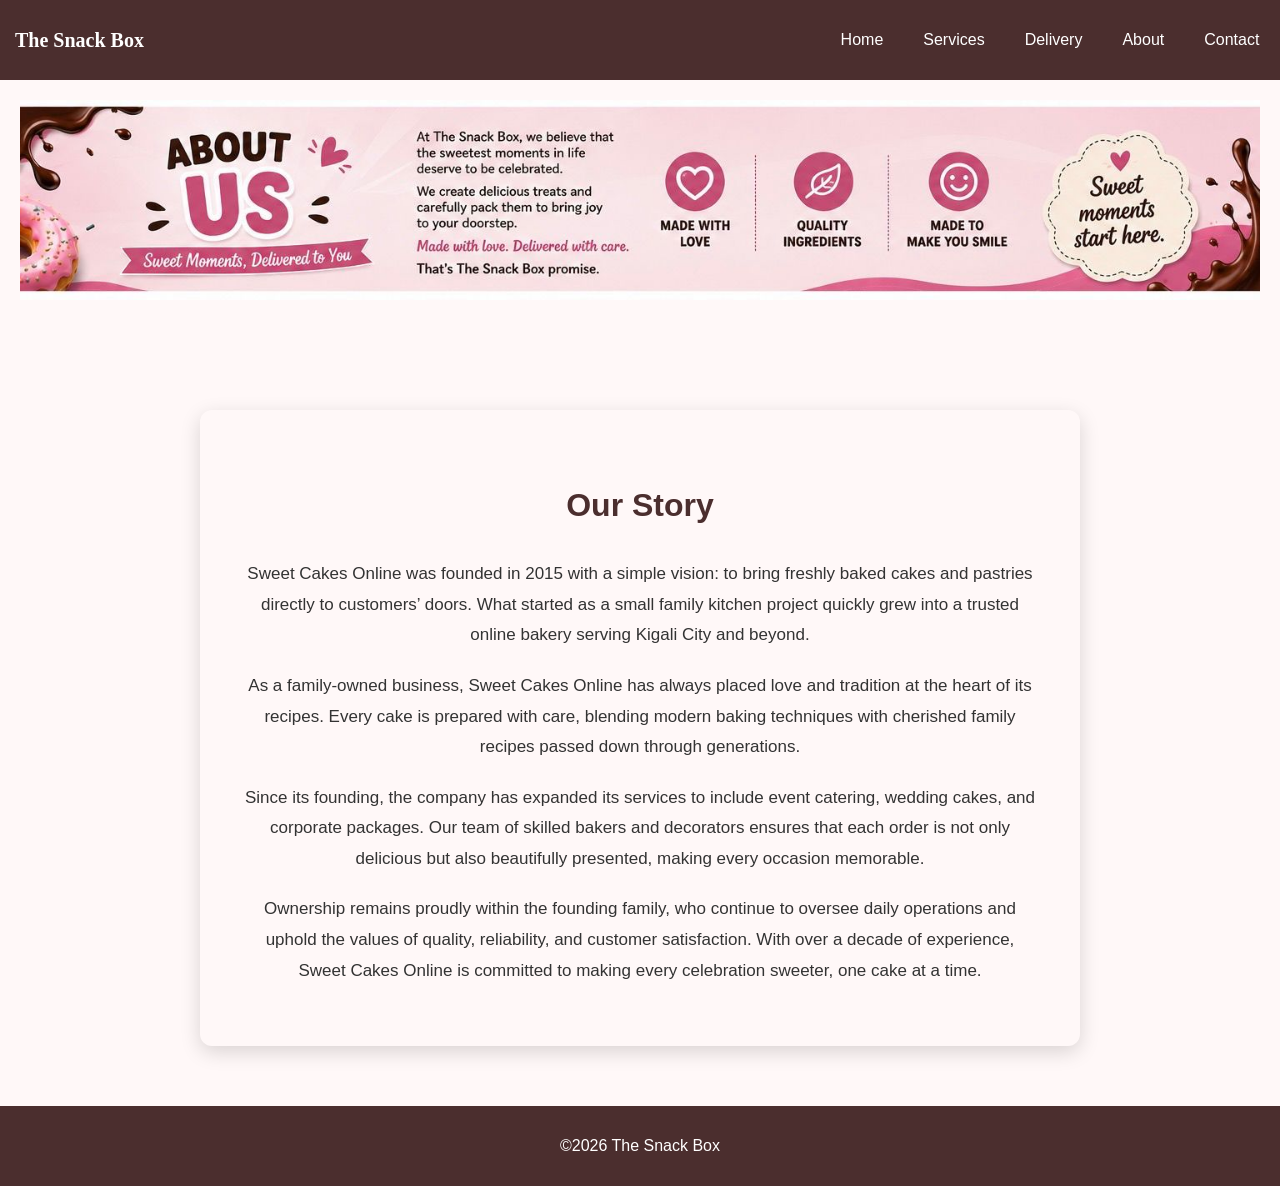
==== about.html @ 06448079 "Add files via upload" ====
<!DOCTYPE html>
<html lang="en">
<head>
  <meta charset="UTF-8">
  <title>AThe Snack Box</title>
  <link rel="stylesheet" href="style.css">
</head>
<body>
  <nav class="navbar"> 
    <nav class="navbar">
  <div class="logo">The Snack Box</div>
  <ul class="nav-links">
    <li><a href="index.html">Home</a></li>
    <li><a href="services.html">Services</a></li>
    <li><a href="delivery.html">Delivery</a></li>
    <li><a href="about.html">About</a></li>
    <li><a href="contact.html">Contact</a></li>
  </ul>
</nav>

  </nav>

   <header class="banner">
    <!-- Banner Image -->
    <img src="about.jpeg" alt="Cake Banner" class="banner-img">
    <!-- Banner Text -->
    <div class="banner-text">
      
    </div>
  </header>

  <section class="about">
  <div class="about-card">
    <h2>Our Story</h2>
    <p>Sweet Cakes Online was founded in 2015 with a simple vision: to bring freshly baked cakes and pastries directly to customers’ doors. What started as a small family kitchen project quickly grew into a trusted online bakery serving Kigali City and beyond.</p>

    <p>As a family-owned business, Sweet Cakes Online has always placed love and tradition at the heart of its recipes. Every cake is prepared with care, blending modern baking techniques with cherished family recipes passed down through generations.</p>

    <p>Since its founding, the company has expanded its services to include event catering, wedding cakes, and corporate packages. Our team of skilled bakers and decorators ensures that each order is not only delicious but also beautifully presented, making every occasion memorable.</p>

    <p>Ownership remains proudly within the founding family, who continue to oversee daily operations and uphold the values of quality, reliability, and customer satisfaction. With over a decade of experience, Sweet Cakes Online is committed to making every celebration sweeter, one cake at a time.</p>
  </div>
</section>



  <footer><p>©2026 The Snack Box</p></footer>
</body>
</html>
---- style.css ----
.navbar {
  position: fixed;       /* Fixes navbar at the top */
  top: 0;                /* Aligns it to the very top */
  left: 0;
  width: 98%;           /* Full width across the screen */
  z-index: 1000;         /* Keeps it above other elements */
  display: flex;
  justify-content: space-between;
  align-items: center;
  background: #4b2e2e;
  padding: 15px;

}

/* Prevent content from hiding behind navbar */
body {
  margin: 0;
  font-family: Arial, sans-serif;
  background: #fff8f8;
  color: #333;
  padding-top: 60px; /* Adds space equal to navbar height */
}


.navbar .logo {
  color: white;
  font-weight: bold;
  font-size: 20px;
  font-family: serif;
}

.nav-links {
  list-style: none;
  display: flex;
  gap: 20px;
}

.nav-links li a {
  color: white;
  text-decoration: none;
  padding: 5px 10px;
}

.nav-links li a:hover {
  background: pink;
  color: #4b2e2e;
  border-radius: 5px;
}

.banner {
  text-align: center;
  background: url('cakes-banner.jpg') no-repeat center center/cover;
  color: white;
  padding: 40px 20px;
}

section {
  padding: 1px 20px;
  text-align: center;
  margin-top: 10px;
}

.service-grid {
  display: grid;
  grid-template-columns: repeat(3, 1fr);
  gap: 20px;
}

.service-item {
  background: #fff;
  padding: 20px;
  border-radius: 8px;
  box-shadow: 0 2px 5px rgba(0,0,0,0.1);
}

.contact form {
  display: flex;
  flex-direction: column;
  gap: 10px;
  max-width: 400px;
  margin: auto;
}

.contact input, .contact textarea, .contact button {
  padding: 10px;
  border: 1px solid #ccc;
  border-radius: 5px;
}

.contact button {
  background: #4b2e2e;
  color: white;
  cursor: pointer;
}

.contact button:hover {
  background: #b8e0d2;
  color: #4b2e2e;
}

footer {
  background: #4b2e2e;
  color: white;
  text-align: center;
  padding: 15px;
}
.cakes-gallery {
  padding: 40px 20px;
  text-align: center;
}

.cakes-row {
  display: flex;
  justify-content: center;
  gap: 20px;
  margin-bottom: 30px;
}

.cake-item {
  background: #fff;
  padding: 15px;
  border-radius: 8px;
  width: 200px;
  box-shadow: 0 2px 5px rgba(0,0,0,0.1);
}

.cake-item img {
  width: 100%;
  height: 150px;
  object-fit: cover;
  border-radius: 5px;
}

.cake-item p {
  margin-top: 10px;
  font-weight: bold;
  color: #4b2e2e;
}
.banner {
  position: relative;
  text-align: center;
  color: white;
}

.banner-img {
  width: 100%;
  height: 200px;
  object-fit: cover;
  display: block;
}

.banner-text {
  position: absolute;
  top: 50%;
  left: 50%;
  transform: translate(-50%, -50%);
}

.banner-title {
  font-size: 40px;
  color: #f8c8dc; /* pink tone */
}

.banner-subtitle {
  font-size: 20px;
  color: #b8e0d2; /* mint green tone */
}
.service-grid {
  display: grid;
  grid-template-columns: repeat(4, 1fr); /* 4 columns */
  gap: 20px;
  margin-top: 20px;
}

.service-item {
  background: #fff;
  padding: 15px;
  border-radius: 8px;
  text-align: center;
  box-shadow: 0 2px 5px rgba(0,0,0,0.1);
}

.service-item img {
  width: 100%;
  height: 180px;
  object-fit: cover;
  border-radius: 5px;
}

.service-item h3 {
  margin: 10px 0 5px;
  color: #4b2e2e;
}

.service-item p {
  font-weight: bold;
  color: #b22222;
}

.order-btn {
  display: inline-block;
  margin-top: 10px;
  padding: 8px 12px;
  background: #4b2e2e;
  color: white;
  text-decoration: none;
  border-radius: 5px;
}

.order-btn:hover {
  background: #f8c8dc;
  color: #4b2e2e;
}
.delivery form {
  display: flex;
  flex-direction: column;
  gap: 10px;
  max-width: 400px;
  margin: 20px auto;
}

.delivery input, .delivery button {
  padding: 10px;
  border: 1px solid #ccc;
  border-radius: 5px;
}

.delivery button {
  background: #4b2e2e;
  color: white;
  cursor: pointer;
}

.delivery button:hover {
  background: #f8c8dc;
  color: #4b2e2e;
}
.social-links {
  margin: 20px 0;
  display: flex;
  justify-content: center;
  gap: 20px;
}

.social-links a {
  color: #4b2e2e;
  text-decoration: none;
  font-size: 18px;
  display: flex;
  align-items: center;
  gap: 8px;
}

.social-links a:hover {
  color: #f8c8dc;
}

.social-links i {
  font-size: 20px;
}

.about {
  display: flex;
  justify-content: center;
  align-items: center;
  padding: 60px 20px;
}

.about-card {
  max-width: 800px;
  padding: 40px;
  border-radius: 12px;
  box-shadow: 0 6px 20px rgba(0,0,0,0.15);
  text-align: center;
  line-height: 1.8;
}

.about-card h2 {
  font-size: 32px;
  margin-bottom: 25px;
  color: #4b2e2e; /* chocolate brown */
}

.about-card p {
  margin-bottom: 20px;
  font-size: 17px;
  color: #333;
}
.home {
  display: flex;
  flex-direction: column;
  justify-content: center;   /* centers vertically */
  align-items: center;       /* centers horizontally */         /* takes up 60% of viewport height */
  text-align: center;
  background: #fff8f8;       /* optional background */
  padding: 5px;
}

.home h2 {
  font-size: 32px;
  color: #4b2e2e;
  margin-bottom: 5px;
}

.home p {
  max-width: 900px;
  font-size: 18px;
  line-height: 1.6;
  color: #333;
}
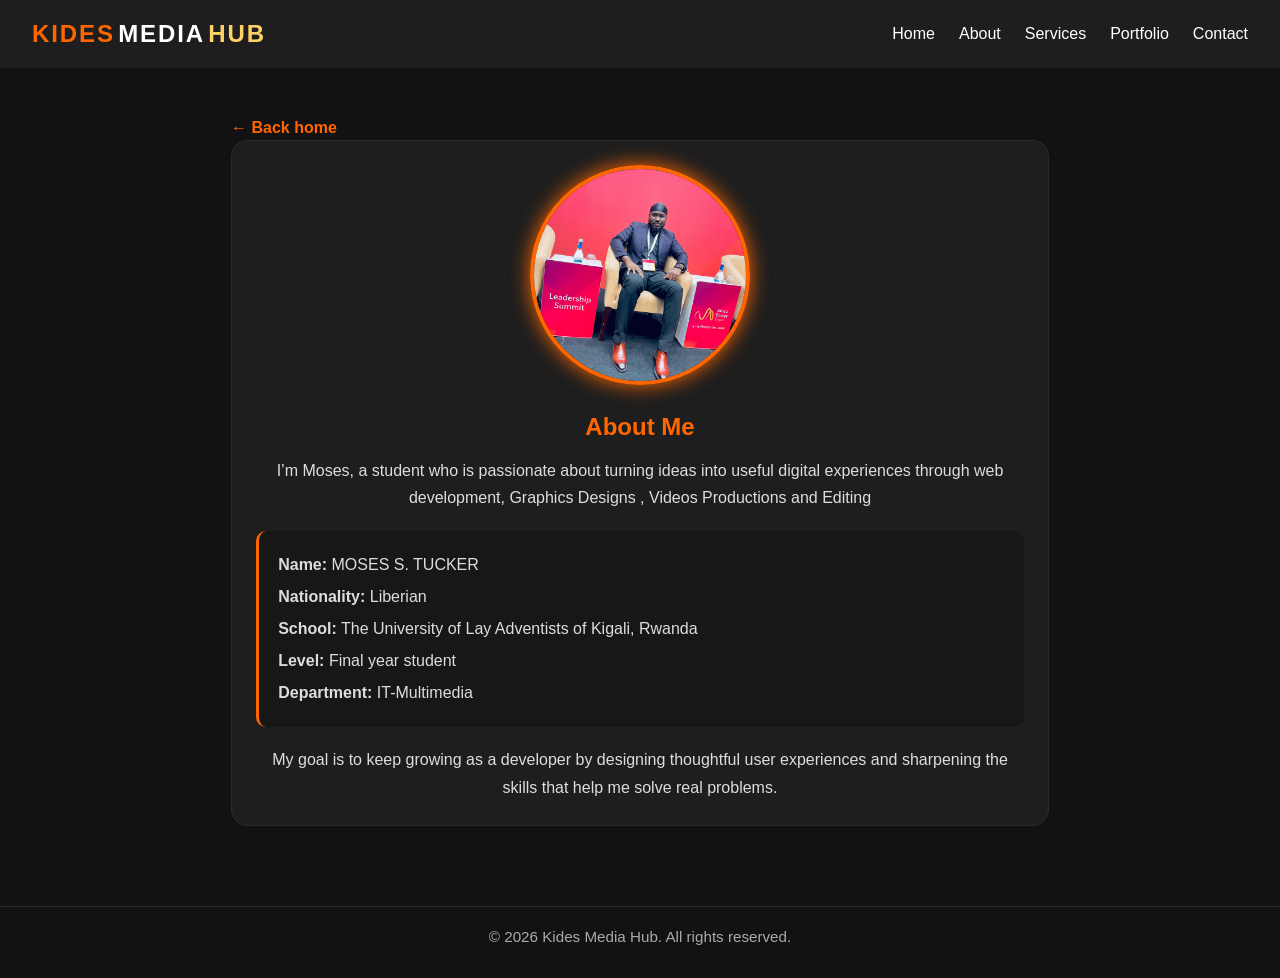
==== commit 172b27fa: "Add files via upload" ====
--- a/about.html
+++ b/about.html
@@ -2,48 +2,47 @@
 <html lang="en">
 <head>
   <meta charset="UTF-8">
-  <title>AThe Snack Box</title>
+  <meta name="viewport" content="width=device-width, initial-scale=1.0">
+  <title>About | Moses</title>
   <link rel="stylesheet" href="style.css">
 </head>
 <body>
-  <nav class="navbar"> 
-    <nav class="navbar">
-  <div class="logo">The Snack Box</div>
-  <ul class="nav-links">
-    <li><a href="index.html">Home</a></li>
-    <li><a href="services.html">Services</a></li>
-    <li><a href="delivery.html">Delivery</a></li>
-    <li><a href="about.html">About</a></li>
-    <li><a href="contact.html">Contact</a></li>
-  </ul>
-</nav>
-
+  <nav>
+    <h1 class="logo">
+      <span class="logo-part logo-kides">Kides</span>
+      <span class="logo-part logo-media">Media</span>
+      <span class="logo-part logo-hub">Hub</span>
+    </h1>
+    <ul>
+      <li><a href="index.html">Home</a></li>
+      <li><a href="about.html">About</a></li>
+      <li><a href="services.html">Services</a></li>
+      <li><a href="portfolio.html">Portfolio</a></li>
+      <li><a href="contact.html">Contact</a></li>
+    </ul>
   </nav>
 
-   <header class="banner">
-    <!-- Banner Image -->
-    <img src="about.jpeg" alt="Cake Banner" class="banner-img">
-    <!-- Banner Text -->
-    <div class="banner-text">
-      
-    </div>
-  </header>
+  <main class="page-shell">
+    <a href="index.html" class="back-link">← Back home</a>
+    <section class="page-card about-page">
+      <div class="about-image-wrap">
+        <img src="tuck.jpeg" alt="Moses portrait" class="about-image">
+      </div>
+      <h2>About Me</h2>
+      <p>I’m Moses, a student who is passionate about turning ideas into useful digital experiences through web development, Graphics Designs , Videos Productions and Editing</p>
+      <div class="about-info-box">
+        <p><strong>Name:</strong> MOSES S. TUCKER</p>
+        <p><strong>Nationality:</strong> Liberian</p>
+        <p><strong>School:</strong> The University of Lay Adventists of Kigali, Rwanda</p>
+        <p><strong>Level:</strong> Final year student</p>
+        <p><strong>Department:</strong> IT-Multimedia</p>
+      </div>
+      <p>My goal is to keep growing as a developer by designing thoughtful user experiences and sharpening the skills that help me solve real problems.</p>
+    </section>
+  </main>
 
-  <section class="about">
-  <div class="about-card">
-    <h2>Our Story</h2>
-    <p>Sweet Cakes Online was founded in 2015 with a simple vision: to bring freshly baked cakes and pastries directly to customers’ doors. What started as a small family kitchen project quickly grew into a trusted online bakery serving Kigali City and beyond.</p>
-
-    <p>As a family-owned business, Sweet Cakes Online has always placed love and tradition at the heart of its recipes. Every cake is prepared with care, blending modern baking techniques with cherished family recipes passed down through generations.</p>
-
-    <p>Since its founding, the company has expanded its services to include event catering, wedding cakes, and corporate packages. Our team of skilled bakers and decorators ensures that each order is not only delicious but also beautifully presented, making every occasion memorable.</p>
-
-    <p>Ownership remains proudly within the founding family, who continue to oversee daily operations and uphold the values of quality, reliability, and customer satisfaction. With over a decade of experience, Sweet Cakes Online is committed to making every celebration sweeter, one cake at a time.</p>
-  </div>
-</section>
-
-
-
-  <footer><p>©2026 The Snack Box</p></footer>
+  <footer class="site-footer">
+    <p>© 2026 Kides Media Hub. All rights reserved.</p>
+  </footer>
 </body>
 </html>
--- a/style.css
+++ b/style.css
@@ -1,310 +1,562 @@
-.navbar {
-  position: fixed;       /* Fixes navbar at the top */
-  top: 0;                /* Aligns it to the very top */
-  left: 0;
-  width: 98%;           /* Full width across the screen */
-  z-index: 1000;         /* Keeps it above other elements */
+/* Reset */
+* {
+  margin: 0;
+  padding: 0;
+  box-sizing: border-box;
+}
+
+img {
+  max-width: 100%;
+  display: block;
+}
+
+body {
+  font-family: Arial, sans-serif;
+  background: #121212;
+  color: #fff;
+  min-height: 100vh;
+  line-height: 1.5;
+  position: relative;
+  overflow-x: hidden;
+}
+
+body::before {
+  content: "";
+  position: fixed;
+  inset: 0;
+  background-image: url('https://images.unsplash.com/photo-1516321497487-e288fb19713f?auto=format&fit=crop&w=1600&q=80');
+  background-size: cover;
+  background-position: center;
+  opacity: 0.08;
+  pointer-events: none;
+  z-index: -1;
+}
+
+/* Navigation */
+nav {
   display: flex;
   justify-content: space-between;
   align-items: center;
-  background: #4b2e2e;
-  padding: 15px;
-
-}
-
-/* Prevent content from hiding behind navbar */
-body {
-  margin: 0;
-  font-family: Arial, sans-serif;
-  background: #fff8f8;
-  color: #333;
-  padding-top: 60px; /* Adds space equal to navbar height */
-}
-
-
-.navbar .logo {
+  flex-wrap: wrap;
+  gap: 0.75rem;
+  padding: 1rem 2rem;
+  background: #1e1e1e;
+}
+
+nav .logo {
+  display: flex;
+  flex-wrap: wrap;
+  gap: 0.2rem;
+  font-size: 1.5rem;
+  font-weight: 700;
+  letter-spacing: 0.08em;
+  text-transform: uppercase;
+  font-family: 'Trebuchet MS', 'Segoe UI', sans-serif;
+}
+
+.logo-part {
+  display: inline-block;
+}
+
+.logo-kides {
+  color: #ff6600;
+}
+
+.logo-media {
+  color: #ffffff;
+}
+
+.logo-hub {
+  color: #ffd166;
+}
+
+nav ul {
+  list-style: none;
+  display: flex;
+  flex-wrap: wrap;
+  gap: 1rem 1.5rem;
+}
+
+nav a {
+  color: #fff;
+  text-decoration: none;
+}
+
+nav a:hover {
+  color: #ff6600;
+}
+
+/* Home Page */
+.home-page {
+  padding: clamp(1rem, 2vw, 2rem);
+  display: grid;
+  gap: 2rem;
+}
+
+.hero {
+  display: flex;
+  justify-content: space-between;
+  align-items: center;
+  flex-wrap: wrap;
+  padding: clamp(2rem, 5vw, 4rem);
+  background: linear-gradient(135deg, #1f1f1f, #2a2a2a);
+  border-radius: 20px;
+  gap: 2rem;
+}
+
+.hero-text {
+  flex: 1 1 320px;
+}
+
+.hero-text h2 {
+  color: #ff6600;
+}
+
+.hero-text h3 {
+  font-size: clamp(1.6rem, 3vw, 2rem);
+}
+
+.hero-text h4 {
+  margin: 0.5rem 0;
+  color: #ccc;
+}
+
+.hero-text p {
+  margin: 1rem 0 1.5rem;
+  max-width: 450px;
+  line-height: 1.6;
+}
+
+.btn {
+  display: inline-block;
+  background: #ff6600;
+  color: #fff;
+  text-decoration: none;
+  padding: 0.75rem 1.4rem;
+  border-radius: 999px;
+  margin-top: 1rem;
+}
+
+.btn:hover {
+  background: #e65c00;
+}
+
+.hero-socials {
+  display: flex;
+  gap: 0.8rem;
+  margin-top: 1rem;
+  align-items: center;
+}
+
+.hero-socials a {
+  display: inline-flex;
+  align-items: center;
+  justify-content: center;
+  width: 42px;
+  height: 42px;
+  border-radius: 50%;
+  background: rgba(255, 255, 255, 0.08);
+  transition: transform 0.2s ease, background 0.2s ease;
+}
+
+.hero-socials a:hover {
+  transform: translateY(-2px);
+  background: rgba(255, 102, 0, 0.2);
+}
+
+.hero-socials img {
+  width: 20px;
+  height: 20px;
+  filter: brightness(1.1);
+}
+
+.hero-image {
+  flex: 1 1 280px;
+  display: flex;
+  justify-content: center;
+}
+
+.hero-image img {
+  width: min(100%, 250px);
+  border-radius: 50%;
+  border: 4px solid #ff6600;
+  box-shadow: 0 0 20px #ff6600;
+}
+
+.site-footer {
+  text-align: center;
+  padding: 1.2rem 1rem 1.8rem;
+  color: #aaa;
+  font-size: 0.95rem;
+  border-top: 1px solid #2a2a2a;
+  margin-top: 2rem;
+}
+
+.quick-links {
+  display: grid;
+  grid-template-columns: repeat(auto-fit, minmax(min(100%, 220px), 1fr));
+  gap: 1rem;
+}
+
+.card,
+.page-card {
+  background: #1e1e1e;
+  padding: 1.5rem;
+  border-radius: 16px;
+  border: 1px solid #2a2a2a;
+}
+
+.card h3,
+.page-card h2 {
+  color: #ff6600;
+  margin-bottom: 0.75rem;
+}
+
+.card p,
+.page-card p,
+.page-card li {
+  line-height: 1.7;
+  color: #ddd;
+}
+
+.card a,
+.back-link {
+  display: inline-block;
+  margin-top: 1rem;
+  color: #ff6600;
+  text-decoration: none;
+  font-weight: bold;
+}
+
+/* Dedicated Pages */
+.page-shell {
+  max-width: 850px;
+  margin: 2rem auto;
+  padding: 0 1rem 3rem;
+}
+
+.page-card ul {
+  margin-left: 1.2rem;
+}
+
+.about-page {
+  text-align: center;
+}
+
+.about-image-wrap {
+  display: flex;
+  justify-content: center;
+  margin-bottom: 1.5rem;
+}
+
+.about-image {
+  width: min(100%, 220px);
+  aspect-ratio: 1 / 1;
+  object-fit: cover;
+  border-radius: 50%;
+  border: 4px solid #ff6600;
+  box-shadow: 0 0 20px #ff6600;
+}
+
+.about-info-box {
+  margin: 1.2rem 0;
+  padding: 1rem 1.2rem;
+  border-left: 3px solid #ff6600;
+  background: #171717;
+  border-radius: 10px;
+  text-align: left;
+}
+
+.about-info-box p {
+  margin: 0.3rem 0;
+}
+
+.portfolio-page {
+  text-align: left;
+}
+
+.services-page {
+  text-align: left;
+}
+
+.services-grid {
+  display: grid;
+  grid-template-columns: repeat(auto-fit, minmax(220px, 1fr));
+  gap: 1rem;
+  margin-top: 1.3rem;
+}
+
+.service-card {
+  background: #171717;
+  border: 1px solid #2d2d2d;
+  border-radius: 16px;
+  padding: 1.2rem;
+}
+
+.service-icon {
+  font-size: 1.6rem;
+  margin-bottom: 0.7rem;
+}
+
+.service-card h3 {
+  color: #ff6600;
+  margin-bottom: 0.4rem;
+}
+
+.service-card p {
+  color: #ddd;
+  line-height: 1.6;
+}
+
+.portfolio-grid {
+  display: grid;
+  grid-template-columns: repeat(auto-fit, minmax(240px, 1fr));
+  gap: 1.25rem;
+  margin-top: 1.5rem;
+}
+
+.portfolio-item {
+  background: #171717;
+  border: 1px solid #2d2d2d;
+  border-radius: 16px;
+  overflow: hidden;
+  transition: transform 0.2s ease, box-shadow 0.2s ease;
+}
+
+.portfolio-item:hover {
+  transform: translateY(-4px);
+  box-shadow: 0 10px 25px rgba(255, 102, 0, 0.15);
+}
+
+.portfolio-item img,
+.portfolio-item video {
+  width: 100%;
+  height: 220px;
+  object-fit: cover;
+  background: #000;
+}
+
+.portfolio-info {
+  padding: 1rem;
+}
+
+.portfolio-info h3 {
+  color: #ff6600;
+  margin-bottom: 0.4rem;
+}
+
+.contact-card {
+  text-align: center;
+}
+
+.contact-layout {
+  display: grid;
+  grid-template-columns: 1fr 1fr;
+  gap: 1.5rem;
+  align-items: start;
+}
+
+.contact-info-panel,
+.contact-form-panel {
+  text-align: left;
+  background: #171717;
+  border: 1px solid #2d2d2d;
+  border-radius: 16px;
+  padding: 1.2rem;
+}
+
+.contact-image-wrap {
+  display: flex;
+  justify-content: center;
+  margin-bottom: 1.2rem;
+}
+
+.contact-image {
+  width: min(100%, 220px);
+  aspect-ratio: 1 / 1;
+  object-fit: cover;
+  border-radius: 50%;
+  border: 4px solid #ff6600;
+  box-shadow: 0 0 20px rgba(255, 102, 0, 0.25);
+}
+
+.social-links {
+  display: flex;
+  flex-wrap: wrap;
+  justify-content: center;
+  gap: 0.75rem;
+  margin-top: 1rem;
+}
+
+.social-links a {
+  color: #ff6600;
+  text-decoration: none;
+  font-weight: bold;
+}
+
+.contact-form-panel h3 {
+  color: #ff6600;
+  margin-bottom: 0.4rem;
+}
+
+.contact-form-panel p {
+  margin-bottom: 1rem;
+}
+
+.contact-form {
+  display: grid;
+  gap: 0.9rem;
+}
+
+.contact-form label {
+  display: block;
+  font-size: 0.95rem;
+}
+
+.form-row {
+  display: grid;
+  grid-template-columns: 1fr 1fr;
+  gap: 0.9rem;
+}
+
+.contact-form input,
+.contact-form textarea {
+  width: 100%;
+  margin-top: 0.35rem;
+  padding: 0.75rem;
+  border: 1px solid #444;
+  border-radius: 10px;
+  background: #111;
+  color: #fff;
+}
+
+.contact-form textarea {
+  resize: vertical;
+}
+
+.contact-form button {
+  border: none;
+  border-radius: 999px;
+  background: #ff6600;
+  color: #fff;
+  padding: 0.8rem 1.2rem;
+  cursor: pointer;
+  font-weight: bold;
+  width: fit-content;
+}
+
+.contact-form button:hover {
+  background: #e65c00;
+}
+
+.lightbox {
+  position: fixed;
+  inset: 0;
+  background: rgba(0, 0, 0, 0.92);
+  display: none;
+  align-items: center;
+  justify-content: center;
+  padding: 1rem;
+  z-index: 1000;
+}
+
+.lightbox.active {
+  display: flex;
+}
+
+.lightbox-content {
+  width: min(100%, 900px);
+  max-height: 90vh;
+  display: flex;
+  align-items: center;
+  justify-content: center;
+}
+
+.lightbox-content img,
+.lightbox-content video {
+  width: 100%;
+  max-height: 85vh;
+  object-fit: contain;
+  border-radius: 12px;
+  background: #000;
+}
+
+.lightbox-close {
+  position: absolute;
+  top: 1rem;
+  right: 1rem;
+  background: #ff6600;
   color: white;
-  font-weight: bold;
-  font-size: 20px;
-  font-family: serif;
-}
-
-.nav-links {
-  list-style: none;
-  display: flex;
-  gap: 20px;
-}
-
-.nav-links li a {
-  color: white;
-  text-decoration: none;
-  padding: 5px 10px;
-}
-
-.nav-links li a:hover {
-  background: pink;
-  color: #4b2e2e;
-  border-radius: 5px;
-}
-
-.banner {
-  text-align: center;
-  background: url('cakes-banner.jpg') no-repeat center center/cover;
-  color: white;
-  padding: 40px 20px;
-}
-
-section {
-  padding: 1px 20px;
-  text-align: center;
-  margin-top: 10px;
-}
-
-.service-grid {
-  display: grid;
-  grid-template-columns: repeat(3, 1fr);
-  gap: 20px;
-}
-
-.service-item {
-  background: #fff;
-  padding: 20px;
-  border-radius: 8px;
-  box-shadow: 0 2px 5px rgba(0,0,0,0.1);
-}
-
-.contact form {
-  display: flex;
-  flex-direction: column;
-  gap: 10px;
-  max-width: 400px;
-  margin: auto;
-}
-
-.contact input, .contact textarea, .contact button {
-  padding: 10px;
-  border: 1px solid #ccc;
-  border-radius: 5px;
-}
-
-.contact button {
-  background: #4b2e2e;
-  color: white;
+  border: none;
+  width: 42px;
+  height: 42px;
+  border-radius: 50%;
+  font-size: 1.5rem;
   cursor: pointer;
 }
 
-.contact button:hover {
-  background: #b8e0d2;
-  color: #4b2e2e;
-}
-
-footer {
-  background: #4b2e2e;
-  color: white;
-  text-align: center;
-  padding: 15px;
-}
-.cakes-gallery {
-  padding: 40px 20px;
-  text-align: center;
-}
-
-.cakes-row {
-  display: flex;
-  justify-content: center;
-  gap: 20px;
-  margin-bottom: 30px;
-}
-
-.cake-item {
-  background: #fff;
-  padding: 15px;
-  border-radius: 8px;
-  width: 200px;
-  box-shadow: 0 2px 5px rgba(0,0,0,0.1);
-}
-
-.cake-item img {
-  width: 100%;
-  height: 150px;
-  object-fit: cover;
-  border-radius: 5px;
-}
-
-.cake-item p {
-  margin-top: 10px;
-  font-weight: bold;
-  color: #4b2e2e;
-}
-.banner {
-  position: relative;
-  text-align: center;
-  color: white;
-}
-
-.banner-img {
-  width: 100%;
-  height: 200px;
-  object-fit: cover;
-  display: block;
-}
-
-.banner-text {
-  position: absolute;
-  top: 50%;
-  left: 50%;
-  transform: translate(-50%, -50%);
-}
-
-.banner-title {
-  font-size: 40px;
-  color: #f8c8dc; /* pink tone */
-}
-
-.banner-subtitle {
-  font-size: 20px;
-  color: #b8e0d2; /* mint green tone */
-}
-.service-grid {
-  display: grid;
-  grid-template-columns: repeat(4, 1fr); /* 4 columns */
-  gap: 20px;
-  margin-top: 20px;
-}
-
-.service-item {
-  background: #fff;
-  padding: 15px;
-  border-radius: 8px;
-  text-align: center;
-  box-shadow: 0 2px 5px rgba(0,0,0,0.1);
-}
-
-.service-item img {
-  width: 100%;
-  height: 180px;
-  object-fit: cover;
-  border-radius: 5px;
-}
-
-.service-item h3 {
-  margin: 10px 0 5px;
-  color: #4b2e2e;
-}
-
-.service-item p {
-  font-weight: bold;
-  color: #b22222;
-}
-
-.order-btn {
-  display: inline-block;
-  margin-top: 10px;
-  padding: 8px 12px;
-  background: #4b2e2e;
-  color: white;
-  text-decoration: none;
-  border-radius: 5px;
-}
-
-.order-btn:hover {
-  background: #f8c8dc;
-  color: #4b2e2e;
-}
-.delivery form {
-  display: flex;
-  flex-direction: column;
-  gap: 10px;
-  max-width: 400px;
-  margin: 20px auto;
-}
-
-.delivery input, .delivery button {
-  padding: 10px;
-  border: 1px solid #ccc;
-  border-radius: 5px;
-}
-
-.delivery button {
-  background: #4b2e2e;
-  color: white;
-  cursor: pointer;
-}
-
-.delivery button:hover {
-  background: #f8c8dc;
-  color: #4b2e2e;
-}
-.social-links {
-  margin: 20px 0;
-  display: flex;
-  justify-content: center;
-  gap: 20px;
-}
-
-.social-links a {
-  color: #4b2e2e;
-  text-decoration: none;
-  font-size: 18px;
-  display: flex;
-  align-items: center;
-  gap: 8px;
-}
-
-.social-links a:hover {
-  color: #f8c8dc;
-}
-
-.social-links i {
-  font-size: 20px;
-}
-
-.about {
-  display: flex;
-  justify-content: center;
-  align-items: center;
-  padding: 60px 20px;
-}
-
-.about-card {
-  max-width: 800px;
-  padding: 40px;
-  border-radius: 12px;
-  box-shadow: 0 6px 20px rgba(0,0,0,0.15);
-  text-align: center;
-  line-height: 1.8;
-}
-
-.about-card h2 {
-  font-size: 32px;
-  margin-bottom: 25px;
-  color: #4b2e2e; /* chocolate brown */
-}
-
-.about-card p {
-  margin-bottom: 20px;
-  font-size: 17px;
-  color: #333;
-}
-.home {
-  display: flex;
-  flex-direction: column;
-  justify-content: center;   /* centers vertically */
-  align-items: center;       /* centers horizontally */         /* takes up 60% of viewport height */
-  text-align: center;
-  background: #fff8f8;       /* optional background */
-  padding: 5px;
-}
-
-.home h2 {
-  font-size: 32px;
-  color: #4b2e2e;
-  margin-bottom: 5px;
-}
-
-.home p {
-  max-width: 900px;
-  font-size: 18px;
-  line-height: 1.6;
-  color: #333;
-}
+@media (max-width: 768px) {
+  .hero {
+    flex-direction: column;
+    text-align: center;
+  }
+
+  .hero-text {
+    width: 100%;
+  }
+
+  .hero-text p {
+    margin-left: auto;
+    margin-right: auto;
+  }
+
+  nav {
+    justify-content: center;
+  }
+}
+
+@media (max-width: 480px) {
+  nav {
+    padding: 1rem;
+  }
+
+  nav ul {
+    justify-content: center;
+    gap: 0.5rem 1rem;
+  }
+
+  .home-page {
+    padding: 0.75rem;
+  }
+
+  .hero {
+    padding: 1.5rem 1rem;
+  }
+
+  .btn {
+    width: 100%;
+    text-align: center;
+  }
+
+  .card,
+  .page-card {
+    padding: 1rem;
+  }
+
+  .portfolio-item img,
+  .portfolio-item video {
+    height: 180px;
+  }
+
+  .lightbox-content {
+    width: 100%;
+  }
+
+  .contact-layout {
+    grid-template-columns: 1fr;
+  }
+
+  .form-row {
+    grid-template-columns: 1fr;
+  }
+}
